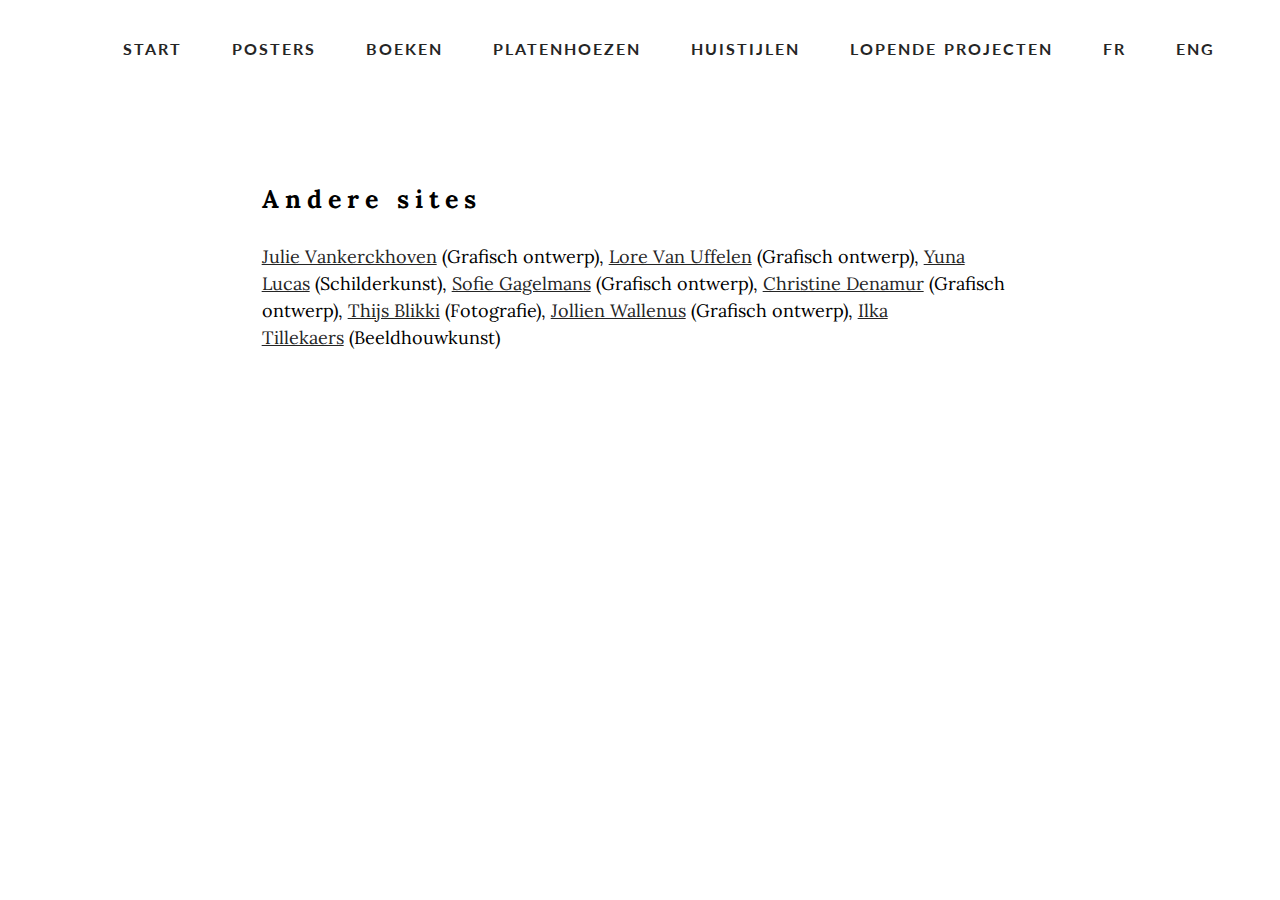
==== anderen.html @ b21d3133 "master" ====
<!DOCTYPE html>
<html>
<head>
  <!-- Site made with Mobirise Website Builder v2.8.7, https://mobirise.com -->
  <meta charset="UTF-8">
  <meta http-equiv="X-UA-Compatible" content="IE=edge">
  <meta name="generator" content="Mobirise v2.8.7, mobirise.com">
  <meta name="viewport" content="width=device-width, initial-scale=1">
  <link rel="shortcut icon" href="assets/images/logo.png" type="image/x-icon">
  <meta name="description" content="Free Responsive Website Maker. Create awesome mobile-first websites. Easy and fast - No coding!">
  <title>Mobirise Mobile Website Builder</title>
  <link rel="stylesheet" href="https://fonts.googleapis.com/css?family=Roboto:700,400&amp;subset=cyrillic,latin,greek,vietnamese">
  <link rel="stylesheet" href="assets/bootstrap/css/bootstrap.min.css">
  <link rel="stylesheet" href="assets/mobirise/css/style.css">
  <link rel="stylesheet" href="assets/mobirise/css/mbr-additional.css" type="text/css">
  
  
  <!-- Paste any valid HTML code here. The code will be inserted to the end of <head> section, right before </head> -->
</head>
<body>

<!-- Google Analytics -->
<script>
  (function(i,s,o,g,r,a,m){i['GoogleAnalyticsObject']=r;i[r]=i[r]||function(){
  (i[r].q=i[r].q||[]).push(arguments)},i[r].l=1*new Date();a=s.createElement(o),
  m=s.getElementsByTagName(o)[0];a.async=1;a.src=g;m.parentNode.insertBefore(a,m)
  })(window,document,'script','//www.google-analytics.com/analytics.js','ga');

  ga('create', 'UA-74519017-2', 'auto');
  ga('send', 'pageview');

</script>
<!-- /Google Analytics -->


<section class="engine"><a rel="nofollow" href="https://mobirise.com">Mobirise offline website builder</a></section>
<section class="mbr-navbar mbr-navbar--freeze mbr-navbar--absolute mbr-navbar--transparent mbr-navbar--auto-collapse" id="menu-96">
    <div class="mbr-navbar__section mbr-section">
        <div class="mbr-section__container container">
            <div class="mbr-navbar__container">
                
                <div class="mbr-navbar__hamburger mbr-hamburger text-white"><span class="mbr-hamburger__line"></span></div>
                <div class="mbr-navbar__column mbr-navbar__menu">
                    <nav class="mbr-navbar__menu-box mbr-navbar__menu-box--inline-right">
                        <div class="mbr-navbar__column"><ul class="mbr-navbar__items mbr-navbar__items--right mbr-buttons mbr-buttons--freeze mbr-buttons--right btn-decorator mbr-buttons--active mbr-buttons--only-links"><li class="mbr-navbar__item"><a class="mbr-buttons__link btn text-black" href="index.html">START</a></li> <li class="mbr-navbar__item"><a class="mbr-buttons__link btn text-black" href="poster.html">POSTERS</a></li>  <li class="mbr-navbar__item"><a class="mbr-buttons__link btn text-black" href="books.html">BOEKEN</a></li>  <li class="mbr-navbar__item"><a class="mbr-buttons__link btn text-black" href="sleeves.html">PLATENHOEZEN</a></li>  <li class="mbr-navbar__item"><a class="mbr-buttons__link btn text-black" href="identities.html">HUISTIJLEN</a></li> <li class="mbr-navbar__item"><a class="mbr-buttons__link btn text-black" href="WIP.html">LOPENDE PROJECTEN</a></li> <li class="mbr-navbar__item"><a class="mbr-buttons__link btn text-black" href="http://googledrive.com/host/0By2WF0b15Z8oT1AxMkpIQ1lucEk/">FR</a></li> <li class="mbr-navbar__item"><a class="mbr-buttons__link btn text-black" href="http://googledrive.com/host/0By2WF0b15Z8oWE5uZmZIWW9nQ2M/">ENG</a></li>   </ul></div>
                        
                    </nav>
                </div>
            </div>
        </div>
    </div>
</section>

<section class="mbr-section mbr-section--relative mbr-section--fixed-size mbr-after-navbar" id="content5-41" style="background-color: rgb(255, 255, 255);">
    
    <div class="mbr-section__container container mbr-section__container--first">
        <div class="mbr-header mbr-header--wysiwyg row">
            <div class="col-sm-8 col-sm-offset-2">
                <h3 class="mbr-header__text">Andere sites</h3>
                
            </div>
        </div>
    </div>
    <div class="mbr-section__container container mbr-section__container--last">
        <div class="row">
            <div class="mbr-article mbr-article--wysiwyg col-sm-8 col-sm-offset-2"><p><a href="http://googledrive.com/host/0B40etFtfSsgKYVdvWEMwTUlPTjA/" class="text-black">Julie Vankerckhoven</a>&nbsp;(Grafisch ontwerp),&nbsp;<a href="http://googledrive.com/host/0BzBnDgTHbf9EakkyWUdWSGI2VE0/" class="text-black" style="background-color: rgb(255, 255, 255);">Lore Van Uffelen</a>&nbsp;(Grafisch ontwerp),&nbsp;<a href="http://googledrive.com/host/0B1Ap_872O3h1dFRiYXg4SzlnN1E/index.html" class="text-black" style="background-color: rgb(255, 255, 255);">Yuna Lucas</a>&nbsp;(Schilderkunst),&nbsp;<a href="http://googledrive.com/host/0ByvfW8Q2YKbITlZ5a3lQTzNvQk0/" class="text-black" style="background-color: rgb(255, 255, 255);">Sofie Gagelmans</a>&nbsp;(Grafisch ontwerp),&nbsp;<a href="http://googledrive.com/host/0B0OAJ77jzOmremhWd1pzX2JUZTA/" class="text-black" style="background-color: rgb(255, 255, 255);">Christine Denamur</a>&nbsp;(Grafisch ontwerp),&nbsp;<a href="http://googledrive.com/host/0B50n20H9EV8lZUVIYnI2T0JDV2M/" class="text-black" style="background-color: rgb(255, 255, 255);">Thijs Blikki</a>&nbsp;(Fotografie),&nbsp;<a href="http://googledrive.com/host/0B2DAvdev2nT2UUxyZjQyX3RVWkk/" class="text-black" style="background-color: rgb(255, 255, 255);">Jollien Wallenus</a>&nbsp;(Grafisch ontwerp),&nbsp;<a href="http://googledrive.com/host/0B8Ku-3Mj_hXwWnlLU29EaWFSZ1E/index.html" class="text-black" style="background-color: rgb(255, 255, 255);">Ilka Tillekaers</a>&nbsp;(Beeldhouwkunst)&nbsp;</p><p><br></p><p><br></p></div>
        </div>
    </div>
    
</section>


  <script src="assets/web/assets/jquery/jquery.min.js"></script>
  <script src="assets/bootstrap/js/bootstrap.min.js"></script>
  <script src="assets/smooth-scroll/SmoothScroll.js"></script>
  <script src="assets/mobirise/js/script.js"></script>
  
  <!-- Paste any valid HTML code here. The code will be inserted to the end of <body> section, right before </body> -->
</body>
</html>
---- assets/mobirise/css/style.css ----
.is-builder .animated {
  -webkit-animation-name: none !important;
  animation-name: none !important;
}
html {
  position: relative;
  min-height: 100%;
}
.mbr-embedded-video {
  position: relative;
}
.mbr-background-video,
.mbr-background-video-preview {
  bottom: 0;
  left: 0;
  overflow: hidden;
  position: absolute;
  right: 0;
  top: 0;
}
.mbr-parallax-background,
.mbr-background {
  background-attachment: fixed !important;
  background-position: 50% 0;
  background-repeat: no-repeat;
  background-size: cover !important;
}
.mbr-hidden-scrollbar .mbr-parallax-background {
  background-size: auto 130%;
}
.mobile .mbr-parallax-background {
  background-attachment: scroll !important;
}
.mbr-background {
  background-attachment: scroll !important;
}
.mbr-navbar {
  position: relative;
  width: 100%;
}
.mbr-navbar:before {
  content: "";
  display: block;
}
.mbr-navbar__brand-link:after,
.mbr-navbar__brand-img {
  max-height: 74px;
}
.mbr-navbar:before,
.mbr-navbar__container {
  height: 98px;
}
.mbr-navbar--ss .mbr-navbar__brand-link:after,
.mbr-navbar--ss .mbr-navbar__brand-img {
  height: 74px;
}
.mbr-navbar--ss:before,
.mbr-navbar--ss .mbr-navbar__container {
  height: 98px;
}
.mbr-navbar--xs .mbr-navbar__brand-link:after,
.mbr-navbar--xs .mbr-navbar__brand-img {
  height: 32px;
}
.mbr-navbar--xs:before,
.mbr-navbar--xs .mbr-navbar__container {
  height: 56px;
}
.mbr-navbar--s .mbr-navbar__brand-link:after,
.mbr-navbar--s .mbr-navbar__brand-img {
  height: 48px;
}
.mbr-navbar--s:before,
.mbr-navbar--s .mbr-navbar__container {
  height: 72px;
}
.mbr-navbar--m .mbr-navbar__brand-link:after,
.mbr-navbar--m .mbr-navbar__brand-img {
  height: 64px;
}
.mbr-navbar--m:before,
.mbr-navbar--m .mbr-navbar__container {
  height: 88px;
}
.mbr-navbar--l .mbr-navbar__brand-link:after,
.mbr-navbar--l .mbr-navbar__brand-img {
  height: 96px;
}
.mbr-navbar--l:before,
.mbr-navbar--l .mbr-navbar__container {
  height: 120px;
}
.mbr-navbar--xl .mbr-navbar__brand-link:after,
.mbr-navbar--xl .mbr-navbar__brand-img {
  height: 128px;
}
.mbr-navbar--xl:before,
.mbr-navbar--xl .mbr-navbar__container {
  height: 152px;
}
.mbr-navbar--short .mbr-navbar__brand-link:after,
.mbr-navbar--short .mbr-navbar__brand-img {
  height: 40px;
}
.mbr-navbar--short:before,
.mbr-navbar--short .mbr-navbar__container {
  height: 64px;
}
.mbr-navbar--short .mbr-navbar__container {
  padding: 12px 0;
}
@media (max-width: 767px) {
  .mbr-navbar--short .mbr-navbar__brand-link:after,
  .mbr-navbar--short .mbr-navbar__brand-img {
    height: 31px;
  }
  .mbr-navbar--short:before,
  .mbr-navbar--short .mbr-navbar__container {
    height: 45px;
  }
  .mbr-navbar--short .mbr-navbar__container {
    padding: 7px 0;
  }
}
.mbr-navbar__brand-img {
  position: relative;
}
.mbr-navbar__brand-img,
.mbr-navbar__container,
.mbr-navbar__section {
  -webkit-transition: all 300ms ease-in-out 0s;
  -o-transition: all 300ms ease-in-out 0s;
  transition: all 300ms ease-in-out 0s;
}
.mbr-navbar__section {
  background: #2c2c2c;
  height: auto;
  position: absolute;
  top: 0;
  width: 100%;
  z-index: 1000;
}
.mbr-navbar__container {
  display: table;
  padding: 12px 0;
  width: 100%;
}
.mbr-navbar__menu-box {
  display: table;
  width: 100%;
}
.mbr-navbar__menu-box--inline-left,
.mbr-navbar__menu-box--inline-center,
.mbr-navbar__menu-box--inline-right {
  display: block;
  text-align: left;
}
.mbr-navbar__menu-box--inline-center {
  text-align: center;
}
.mbr-navbar__menu-box--inline-right {
  text-align: right;
}
.mbr-navbar__column {
  display: table-cell;
  vertical-align: middle;
}
.mbr-navbar__column--xxs {
  width: 1%;
}
.mbr-navbar__column--xs {
  width: 10%;
}
.mbr-navbar__column--s {
  width: 20%;
}
.mbr-navbar__column--m {
  width: 30%;
}
.mbr-navbar__column--l {
  width: 40%;
}
.mbr-navbar__column--xl {
  width: 50%;
}
.mbr-navbar__menu-box--inline-left .mbr-navbar__column,
.mbr-navbar__menu-box--inline-center .mbr-navbar__column,
.mbr-navbar__menu-box--inline-right .mbr-navbar__column {
  display: inline-block;
}
.mbr-navbar__items {
  float: left;
  padding-left: 0px;
  position: relative;
  left: -20px;
}
.mbr-navbar__items--right {
  float: right;
  left: 0;
}
.mbr-navbar__item {
  display: block;
  float: left;
  position: relative;
}
.mbr-navbar__hamburger {
  display: none;
  margin-top: -11px;
  position: absolute;
  right: 0;
  top: 50%;
  z-index: 10000;
}
.mbr-navbar--collapsed .mbr-navbar__container {
  position: relative;
}
.mbr-navbar--collapsed .mbr-navbar__column {
  display: block;
  width: 100%;
}
.mbr-navbar--collapsed .mbr-navbar__items--right {
  padding-top: 13px;
}
.mbr-navbar--collapsed .mbr-navbar__menu {
  background: rgba(0, 0, 0, 0.9);
  display: none;
  height: 100%;
  left: 0;
  position: fixed;
  top: 0;
  width: 100%;
  z-index: 9999;
}
.mbr-navbar--collapsed .mbr-navbar__menu-box {
  display: table-cell;
  vertical-align: middle;
}
.mbr-navbar--collapsed .mbr-navbar__items {
  float: none;
}
.mbr-navbar--collapsed .mbr-navbar__item {
  float: none;
}
.mbr-navbar--collapsed .mbr-navbar__hamburger {
  display: block;
}
.mbr-navbar--collapsed.mbr-navbar--open .mbr-navbar__menu {
  display: table;
}
.mbr-navbar--collapsed.mbr-navbar--open:not(.mbr-navbar--sticky) .mbr-navbar__section {
  background: none;
  position: fixed;
}
.mbr-navbar--collapsed.mbr-navbar--open .mbr-navbar__brand {
  visibility: hidden;
}
.mbr-navbar--collapsed.mbr-navbar--sticky.mbr-navbar--open .mbr-navbar__brand {
  visibility: visible;
}
.mbr-navbar--collapsed.mbr-navbar--open .mbr-navbar__brand-img,
.mbr-navbar--collapsed.mbr-navbar--open .mbr-navbar__container {
  -webkit-transition: none;
  -o-transition: none;
  transition: none;
}
.mbr-navbar--freeze.mbr-navbar--collapsed.mbr-navbar--open .mbr-navbar__hamburger,
.mbr-navbar--freeze.mbr-navbar--collapsed.mbr-navbar--open .mbr-navbar__hamburger:hover {
  color: #fff !important;
}
.mbr-navbar--sticky .mbr-navbar__section {
  position: fixed;
}
.mbr-navbar--absolute {
  position: absolute;
}
.mbr-navbar--transparent .mbr-navbar__section {
  background: none;
}
.mbr-navbar--stuck .mbr-navbar__section,
.mbr-navbar--relative .mbr-navbar__section {
  background: #2c2c2c;
}
@media (max-width: 991px) {
  .mbr-navbar--auto-collapse .mbr-navbar__container {
    position: relative;
  }
  .mbr-navbar--auto-collapse .mbr-navbar__column {
    display: block;
    width: 100%;
  }
  .mbr-navbar--auto-collapse .mbr-navbar__items--right {
    padding-top: 13px;
  }
  .mbr-navbar--auto-collapse .mbr-navbar__menu {
    background: rgba(0, 0, 0, 0.9);
    display: none;
    height: 100%;
    left: 0;
    position: fixed;
    top: 0;
    width: 100%;
    z-index: 9999;
  }
  .mbr-navbar--auto-collapse .mbr-navbar__menu-box {
    display: table-cell;
    vertical-align: middle;
  }
  .mbr-navbar--auto-collapse .mbr-navbar__items {
    float: none;
  }
  .mbr-navbar--auto-collapse .mbr-navbar__item {
    float: none;
  }
  .mbr-navbar--auto-collapse .mbr-navbar__hamburger {
    display: block;
  }
  .mbr-navbar--auto-collapse.mbr-navbar--open .mbr-navbar__menu {
    display: table;
  }
  .mbr-navbar--auto-collapse.mbr-navbar--open:not(.mbr-navbar--sticky) .mbr-navbar__section {
    background: none;
    position: fixed;
  }
  .mbr-navbar--auto-collapse.mbr-navbar--open .mbr-navbar__brand {
    visibility: hidden;
  }
  .mbr-navbar--auto-collapse.mbr-navbar--sticky.mbr-navbar--open .mbr-navbar__brand {
    visibility: visible;
  }
  .mbr-navbar--auto-collapse.mbr-navbar--open .mbr-navbar__brand-img,
  .mbr-navbar--auto-collapse.mbr-navbar--open .mbr-navbar__container {
    -webkit-transition: none;
    -o-transition: none;
    transition: none;
  }
  .mbr-navbar--freeze.mbr-navbar--auto-collapse.mbr-navbar--open .mbr-navbar__hamburger,
  .mbr-navbar--freeze.mbr-navbar--auto-collapse.mbr-navbar--open .mbr-navbar__hamburger:hover {
    color: #fff !important;
  }
}
.mbr-after-navbar:before {
  content: "";
  display: block;
  height: 98px;
}
.mbr-hamburger {
  cursor: pointer;
  height: 23px;
  width: 30px;
}
.mbr-hamburger:focus {
  outline: none;
}
.mbr-hamburger__line,
.mbr-hamburger__line:before,
.mbr-hamburger__line:after {
  content: "";
  position: absolute;
  display: block;
  height: 1px;
  cursor: pointer;
}
.mbr-hamburger__line,
.mbr-hamburger__line:before,
.mbr-hamburger__line:after {
  width: 30px;
  border-bottom: 5px solid;
  top: 9px;
}
.mbr-hamburger__line:before {
  top: -9px;
}
.mbr-hamburger__line:after {
  top: 9px;
}
.mbr-hamburger__line,
.mbr-hamburger__line:before,
.mbr-hamburger__line:after {
  -webkit-transition: all 300ms ease-in-out;
  transition: all 300ms ease-in-out;
}
.mbr-hamburger--open .mbr-hamburger__line {
  border-color: transparent;
}
.mbr-hamburger--open .mbr-hamburger__line:before,
.mbr-hamburger--open .mbr-hamburger__line:after {
  top: 0;
}
.mbr-hamburger--open .mbr-hamburger__line:before {
  -ms-transform: rotate(45deg);
  -webkit-transform: rotate(45deg);
  transform: rotate(45deg);
}
.mbr-hamburger--open .mbr-hamburger__line:after {
  top: 10px;
  -ms-transform: translatey(-10px) rotate(-45deg);
  -webkit-transform: translatey(-10px) rotate(-45deg);
  transform: translatey(-10px) rotate(-45deg);
}
@media (max-width: 767px) {
  .mbr-hamburger {
    height: 23px;
    width: 27px;
  }
  .mbr-hamburger__line,
  .mbr-hamburger__line:before,
  .mbr-hamburger__line:after {
    width: 27px;
    border-bottom: 4px solid;
    top: 9px;
  }
  .mbr-hamburger__line:before {
    top: -9px;
  }
  .mbr-hamburger__line:after {
    top: 9px;
  }
}
.mbr-brand {
  display: block;
  float: left;
  position: relative;
}
.mbr-brand,
.mbr-brand:hover {
  text-decoration: none;
}
.mbr-brand__name {
  display: block;
  font-weight: bold;
  margin-top: 5px;
  text-align: center;
}
.mbr-brand__name,
.mbr-brand__name:hover {
  text-decoration: none;
}
.mbr-brand--inline {
  display: table;
}
.mbr-brand--inline:after {
  content: "";
  display: table-cell;
  width: 1px;
}
.mbr-brand--inline .mbr-brand__logo,
.mbr-brand--inline .mbr-brand__name {
  display: table-cell;
  vertical-align: middle;
}
.mbr-brand--inline .mbr-brand__logo {
  padding-right: 10px;
}
.mbr-brand--inline .mbr-brand__name {
  margin: 0;
  text-align: left;
}
.mbr-form {
  display: table;
  margin-top: -13px;
  position: relative;
  top: 14px;
  width: 100%;
}
.mbr-form__left,
.mbr-form__right {
  display: table-cell;
  vertical-align: top;
}
.mbr-form__left {
  padding-right: 3px;
}
.mbr-form__right {
  width: 1px;
}
@media (max-width: 530px) {
  .mbr-form {
    display: block;
    margin-top: -27px;
    position: relative;
    top: 26px;
  }
  .mbr-form__left,
  .mbr-form__right {
    display: block;
  }
  .mbr-form__left {
    margin-bottom: 12px;
    padding-right: 0;
  }
  .mbr-form__right {
    width: 100%;
  }
}
.mbr-section {
  padding: 0 20px;
}
.mbr-section--no-padding {
  padding: 0;
}
.mbr-section--relative {
  position: relative;
}
.mbr-section--fixed-size {
  overflow: hidden;
}
.mbr-section--full-height {
  height: 100vh;
}
.mbr-section--full-height.mbr-after-navbar:before {
  display: none;
}
.mbr-section--bg-adapted {
  background-attachment: scroll;
  background-position: 50% 0;
  background-repeat: no-repeat;
  background-size: cover;
}
.mbr-section--gray {
  background-color: #444444;
}
.mbr-section--light-gray {
  background-color: #f0f0f0;
}
.mbr-section--dark-gray {
  background-color: #3c3c3c;
}
.mbr-section__container {
  padding: 0;
  position: relative;
  z-index: 3;
}
.mbr-section__container--center {
  text-align: center;
}
.mbr-section__container--std-padding {
  padding: 93px 0;
}
.mbr-section__container--std-top-padding {
  padding-top: 93px;
}
.mbr-section__container--std-bot-padding {
  padding-bottom: 93px;
}
.mbr-section__container--sm-padding {
  padding: 41px 0;
}
.mbr-section__container--sm-top-padding {
  padding-top: 41px;
}
.mbr-section__container--sm-bot-padding {
  padding-bottom: 41px;
}
.mbr-section__container--isolated {
  padding-bottom: 93px;
  padding-top: 93px;
}
.mbr-section__container--first {
  padding-top: 93px;
  padding-bottom: 41px;
}
.mbr-section__container--middle {
  padding-bottom: 41px;
}
.mbr-section__container--last {
  padding-bottom: 93px;
}
.mbr-section__row {
  margin-left: -24px;
  margin-right: -24px;
}
.mbr-section__col {
  overflow: hidden;
  padding-left: 24px;
  padding-right: 24px;
}
.mbr-section__left {
  padding-right: 40px;
}
.mbr-section__right {
  padding-left: 15px;
}
.mbr-section__header {
  line-height: 1.5em;
  margin: -10px 0 0;
  text-align: center;
}
@media (min-width: 768px) {
  .mbr-section--short-paddings .mbr-section__container--std-padding {
    padding: 59px 0;
  }
  .mbr-section--short-paddings .mbr-section__container--std-top-padding {
    padding-top: 59px;
  }
  .mbr-section--short-paddings .mbr-section__container--std-bot-padding {
    padding-bottom: 59px;
  }
  .mbr-section--short-paddings .mbr-section__container--sm-padding {
    padding: 41px 0;
  }
  .mbr-section--short-paddings .mbr-section__container--sm-top-padding {
    padding-top: 41px;
  }
  .mbr-section--short-paddings .mbr-section__container--sm-bot-padding {
    padding-bottom: 41px;
  }
  .mbr-section--short-paddings .mbr-section__container--isolated {
    padding-bottom: 59px;
    padding-top: 59px;
  }
  .mbr-section--short-paddings .mbr-section__container--first {
    padding-top: 59px;
    padding-bottom: 41px;
  }
  .mbr-section--short-paddings .mbr-section__container--middle {
    padding-bottom: 41px;
  }
  .mbr-section--short-paddings .mbr-section__container--last {
    padding-bottom: 59px;
  }
}
@media (max-width: 767px) {
  .mbr-section__left {
    padding-right: 15px;
  }
  .mbr-section__right {
    padding-left: 15px;
    padding-top: 51px;
  }
}
.mbr-arrow {
  bottom: 71px;
  left: 0;
  line-height: 1px;
  padding: 0 20px;
  position: absolute;
  width: 100%;
  z-index: 3;
}
.mbr-arrow__link {
  display: inline-block;
  font-size: 26px;
}
.mbr-arrow__link,
.mbr-arrow__link:hover,
.mbr-arrow__link:focus {
  color: #fff;
}
.mbr-arrow--floating .mbr-arrow__link {
  -webkit-animation: floating-arrow 1.6s infinite ease-in-out 0s;
  -o-animation: floating-arrow 1.6s infinite ease-in-out 0s;
  animation: floating-arrow 1.6s infinite ease-in-out 0s;
}
@-webkit-keyframes floating-arrow {
  from {
    -webkit-transform: translateY(0);
    transform: translateY(0);
  }
  65% {
    -webkit-transform: translateY(11px);
    transform: translateY(11px);
  }
  to {
    -webkit-transform: translateY(0);
    transform: translateY(0);
  }
}
@-o-keyframes floating-arrow {
  from {
    -webkit-transform: translateY(0);
    transform: translateY(0);
  }
  65% {
    -webkit-transform: translateY(11px);
    transform: translateY(11px);
  }
  to {
    -webkit-transform: translateY(0);
    transform: translateY(0);
  }
}
@keyframes floating-arrow {
  from {
    -webkit-transform: translateY(0);
    transform: translateY(0);
  }
  65% {
    -webkit-transform: translateY(11px);
    transform: translateY(11px);
  }
  to {
    -webkit-transform: translateY(0);
    transform: translateY(0);
  }
}
.mbr-arrow--dark .mbr-arrow__link,
.mbr-arrow--dark .mbr-arrow__link:hover,
.mbr-arrow--dark .mbr-arrow__link:focus {
  color: #252525;
}
@media (max-width: 767px) {
  .mbr-arrow {
    bottom: 41px;
  }
}
@media (max-width: 320px) {
  .mbr-arrow {
    bottom: 21px;
    text-align: center;
  }
}
@media all and (device-width: 320px) and (device-height: 568px) and (orientation: portrait) {
  .mbr-arrow {
    bottom: 31px;
  }
}
.mbr-box {
  display: table;
  width: 100%;
}
.mbr-box--fixed {
  table-layout: fixed;
}
.mbr-box--stretched {
  height: 100%;
}
.mbr-box__magnet {
  display: table-cell;
  float: none;
  height: 100%;
  margin-bottom: 0;
  margin-top: 0;
  text-align: center;
  vertical-align: middle;
}
.mbr-box__magnet--sm-padding {
  padding: 41px 0;
}
.mbr-box__magnet--top-left,
.mbr-box__magnet--top-center,
.mbr-box__magnet--top-right {
  vertical-align: top;
}
.mbr-box__magnet--bottom-left,
.mbr-box__magnet--bottom-center,
.mbr-box__magnet--bottom-right {
  vertical-align: bottom;
}
.mbr-box__magnet--top-left,
.mbr-box__magnet--center-left,
.mbr-box__magnet--bottom-left {
  text-align: left;
}
.mbr-box__magnet--top-right,
.mbr-box__magnet--center-right,
.mbr-box__magnet--bottom-right {
  text-align: right;
}
.mbr-box__container {
  height: 50%;
}
@media (max-width: 767px) {
  .mbr-box__container {
    height: 100%;
  }
  .mbr-box--adapted {
    display: block;
  }
  .mbr-box--adapted > .mbr-box__magnet {
    display: block;
    height: auto;
  }
}
.mbr-overlay {
  background: #222;
  bottom: 0;
  left: 0;
  position: absolute;
  right: 0;
  top: 0;
  z-index: 2;
}
.mbr-google-map__marker {
  color: #252525;
  display: none;
  margin: 0;
}
.mbr-google-map--loaded .mbr-google-map__marker {
  display: block;
}
.mbr-hero {
  color: #fff;
  position: relative;
}
.mbr-hero__text {
  font-size: 46px;
  font-weight: bold;
  left: -2px;
  letter-spacing: 2px;
  line-height: 50px;
  margin: -18px 0 1px 0;
  padding-bottom: 41px;
  position: relative;
  top: 8px;
}
.mbr-hero__subtext {
  font-size: 21px;
  line-height: 29px;
  margin: -32px 0 3px 0;
  padding: 0 0 41px 0;
  position: relative;
  top: 6px;
}
.mbr-figure {
  display: inline-block;
  line-height: 1px;
  margin: 0;
  max-width: 100%;
  overflow: hidden;
  position: relative;
}
.mbr-figure--no-bg {
  background: none;
}
.mbr-figure--full-width {
  display: block;
  width: 100%;
}
.mbr-figure.mbr-after-navbar:before {
  display: none;
}
.mbr-figure--full-width iframe,
.mbr-figure--full-width .mbr-figure__img,
.mbr-figure--full-width .mbr-figure__map {
  width: 100%;
}
.mbr-figure iframe,
.mbr-figure__img,
.mbr-figure__map {
  max-width: 100%;
}
.mbr-figure__map {
  height: 400px;
  line-height: 1.3em;
}
.mbr-figure__map--short {
  height: 300px;
}
.mbr-figure__caption {
  background: rgba(0, 0, 0, 0.5);
  bottom: 0;
  color: #fff;
  display: block;
  font-size: 17px;
  left: 0;
  line-height: 1.3em;
  min-height: 53px;
  padding: 17px 20px;
  position: absolute;
  text-align: left;
  width: 100%;
}
.mbr-figure__caption--no-padding {
  padding: 17px 0;
}
.mbr-figure--wysiwyg .mbr-figure__caption a,
.mbr-figure--wysiwyg .mbr-figure__caption a:hover {
  color: inherit;
  text-decoration: underline;
}
.mbr-figure--caption-inside-top .mbr-figure__caption {
  bottom: auto;
  top: 0;
}
.mbr-figure--caption-outside-top .mbr-figure__caption,
.mbr-figure--caption-outside-bottom .mbr-figure__caption {
  background: none;
  position: relative;
}
.mbr-figure--no-bg.mbr-figure--caption-outside-top .mbr-figure__caption,
.mbr-figure--no-bg.mbr-figure--caption-outside-bottom .mbr-figure__caption {
  color: #252525;
}
.mbr-figure--no-bg.mbr-figure--caption-outside-top .mbr-figure__caption {
  margin-top: -3px;
  padding-top: 0;
}
.mbr-figure--no-bg.mbr-figure--caption-outside-bottom .mbr-figure__caption {
  margin-top: -2px;
  padding-bottom: 0;
  top: 2px;
}
.mbr-figure__caption--std-grid {
  background: none;
  z-index: 2;
}
@media (min-width: 768px) {
  .mbr-figure__caption--std-grid {
    width: 715px;
    left: 50%;
    margin-left: -357.5px;
    padding: 17px 0;
  }
}
@media (min-width: 992px) {
  .mbr-figure__caption--std-grid {
    width: 935px;
    margin-left: -467.5px;
  }
}
@media (min-width: 1200px) {
  .mbr-figure__caption--std-grid {
    width: 1150px;
    margin-left: -575px;
  }
}
.mbr-figure__caption--std-grid:before {
  bottom: 0;
  content: "";
  position: absolute;
  top: 0;
  width: 200%;
  z-index: -1;
  margin-left: -50%;
}
.mbr-figure--caption-inside-top .mbr-figure__caption--std-grid:before,
.mbr-figure--caption-inside-bottom .mbr-figure__caption--std-grid:before {
  background: rgba(0, 0, 0, 0.6);
}
.mbr-figure__caption-small {
  color: #ccc;
  display: block;
  font-size: 14px;
  line-height: 1.3em;
}
.mbr-figure--no-bg.mbr-figure--caption-outside-top .mbr-figure__caption-small,
.mbr-figure--no-bg.mbr-figure--caption-outside-bottom .mbr-figure__caption-small {
  color: #777;
}
@media (max-width: 767px) {
  .mbr-figure--adapted {
    display: block;
    width: 100%;
  }
  .mbr-figure--adapted iframe,
  .mbr-figure--adapted .mbr-figure__img,
  .mbr-figure--adapted .mbr-figure__map {
    width: 100%;
  }
  .mbr-figure--caption-inside-top .mbr-figure__caption,
  .mbr-figure--caption-inside-bottom .mbr-figure__caption {
    background: none;
    position: relative;
  }
  .mbr-figure--caption-inside-top .mbr-figure__caption--std-grid:before,
  .mbr-figure--caption-inside-bottom .mbr-figure__caption--std-grid:before {
    display: none;
  }
}
.mbr-reviews {
  list-style: none;
  margin: 0 -15px;
  padding: 3px 0 0 0;
}
.mbr-reviews__item {
  position: relative;
  margin-top: 39px;
}
.mbr-reviews__text {
  background: #fafafa;
  border-radius: 3px;
  border: 1px solid #ededed;
  color: #777;
  font-size: 16px;
  line-height: 26px;
  padding: 20px;
  position: relative;
}
.mbr-reviews__text:before {
  -webkit-transform: rotate(45deg);
  -ms-transform: rotate(45deg);
  -o-transform: rotate(45deg);
  transform: rotate(45deg);
  width: 14px;
  height: 14px;
  background-color: #fafafa;
  border-color: #ededed;
  border-style: none solid solid none;
  border-width: 0 1px 1px 0;
  bottom: -8px;
  content: "";
  display: block;
  left: 50px;
  position: absolute;
}
.mbr-reviews__p {
  margin: 0;
}
.mbr-reviews__author {
  margin-top: 30px;
  padding-left: 102px;
  position: relative;
}
.mbr-reviews__author--short {
  margin-top: 27px;
  padding-left: 32px;
}
.mbr-reviews__author-img {
  width: 50px;
  height: 50px;
  border-radius: 50%;
  left: 33px;
  position: absolute;
  top: 0;
}
.mbr-reviews__author-name {
  color: #777;
  font-size: 14px;
  font-weight: bold;
  position: relative;
  top: -3px;
}
.mbr-reviews__author-bio {
  color: #999;
  font-size: 12px;
}
@media (max-width: 767px) {
  .mbr-reviews__author {
    padding-bottom: 32px;
  }
  .mbr-reviews__author--short {
    padding-bottom: 1px;
  }
}
@media (min-width: 768px) and (max-width: 991px) {
  .mbr-reviews__item:nth-of-type(2n+1) {
    clear: left;
  }
}
@media (min-width: 992px) {
  .mbr-reviews__item:nth-of-type(3n+1) {
    clear: left;
  }
}
.mbr-header {
  margin-top: -20px;
  padding: 0;
  position: relative;
  text-align: left;
  top: 10px;
}
.mbr-header--std-padding {
  padding-bottom: 41px;
}
.mbr-header--center {
  text-align: center;
}
.mbr-header__text {
  display: block;
  font-size: 25px;
  font-weight: bold;
  letter-spacing: 6px;
  line-height: 1.5em;
  margin: 0;
}
.mbr-header__subtext {
  color: #777;
  font-size: 14px;
  font-style: italic;
  letter-spacing: 1px;
  margin: 8px 0 7px 0;
}
.mbr-header--inline {
  margin-top: 0;
  padding: 41px 0 28px 0;
  top: 0;
}
.mbr-header--inline .mbr-header__text {
  letter-spacing: 4px;
  line-height: 1em;
  margin: 15px 0 0 0;
}
@media (max-width: 767px) {
  .mbr-header--inline {
    padding: 47px 0 38px 0;
  }
  .mbr-header--inline .mbr-header__text {
    display: block;
    margin: 0 0 38px 0;
  }
  .mbr-header--auto-align .mbr-header__text,
  .mbr-header--auto-align .mbr-header__subtext {
    left: 0;
    text-align: center !important;
  }
}
@media (min-width: 768px) {
  .mbr-header--reduce {
    margin-top: -5px;
    top: 2px;
  }
  .mbr-header--reduce .mbr-header__text {
    font-size: 16px;
    letter-spacing: 1px;
    line-height: 1.1em;
  }
}
.mbr-social-icons__icon {
  -webkit-transition: all 0.2s ease-in-out 0s;
  -o-transition: all 0.2s ease-in-out 0s;
  transition: all 0.2s ease-in-out 0s;
  color: #fff;
  cursor: pointer;
  display: inline-block;
  font-size: 29px;
  height: 56px;
  line-height: 61px;
  margin: 0 10px 13px 0;
  position: relative;
  text-align: center;
  width: 56px;
}
.mbr-social-icons__icon:hover {
  color: #fff;
}
.mbr-social-icons--style-1 .mbr-social-icons__icon:hover {
  background: #252525 !important;
}
.mbr-contacts {
  color: #9c9c9c;
  font-size: 14px;
  line-height: 1.7em;
  padding: 45px 0 46px;
}
.mbr-contacts__img {
  max-width: 100%;
  margin: 6px 0 5px 40px;
}
.mbr-contacts__img--left {
  margin-left: 0;
}
.mbr-contacts__text {
  margin: 0;
}
.mbr-contacts__header {
  color: #fff;
  font-size: 14px;
  letter-spacing: 1px;
  margin-bottom: 20px;
  margin-top: 3px;
}
.mbr-contacts__list {
  list-style: none;
  margin: 0;
  padding: 0;
}
@media (max-width: 767px) {
  .mbr-contacts__img {
    margin-bottom: 10px;
  }
  .mbr-contacts__header {
    margin-top: 20px;
    margin-bottom: 10px;
  }
  .mbr-contacts__column {
    margin-top: 37px;
  }
}
.mbr-footer {
  color: #9c9c9c;
  font-size: 13px;
  letter-spacing: 1px;
  line-height: 1.5em;
  padding: 37px 0 39px;
  word-spacing: 1px;
}
.mbr-footer__copyright {
  margin: 0;
}
.mbr-buttons {
  margin: -26px 0 13px 0;
  position: relative;
  text-align: left;
  top: 26px;
}
.mbr-buttons__btn,
.mbr-buttons__link {
  margin: 0 10px 13px 0;
}
.mbr-buttons__btn,
.mbr-buttons__link,
.mbr-buttons__btn:hover,
.mbr-buttons__link:hover {
  text-decoration: none;
}
.mbr-buttons--top {
  top: 44px;
  margin-top: -62px;
}
.mbr-buttons--no-offset {
  margin-top: 0;
  top: 0;
}
.mbr-buttons--only-links {
  left: -20px;
}
.mbr-buttons--center {
  left: 5px;
  text-align: center;
}
.mbr-buttons--center.mbr-buttons--only-links {
  left: 0;
}
.mbr-buttons--right {
  text-align: right;
}
.mbr-buttons--right .mbr-buttons__btn,
.mbr-buttons--right .mbr-buttons__link {
  margin: 0 0 13px 10px;
}
.mbr-buttons--right.mbr-buttons--only-links {
  left: 20px;
}
.mbr-buttons--activated {
  left: 5px;
  text-align: center;
}
.mbr-buttons--activated .mbr-buttons__btn,
.mbr-buttons--activated .mbr-buttons__link {
  margin-left: 0;
  margin-right: 0;
}
.mbr-buttons--activated .mbr-buttons__link {
  font-size: 25px;
  padding: 10px 30px 2px;
}
.mbr-buttons--activated .mbr-buttons__btn {
  font-size: 15px;
  margin-top: 9px;
  padding: 15px 30px;
}
.mbr-buttons--freeze.mbr-buttons--activated .mbr-buttons__link {
  font-size: 25px !important;
}
.mbr-buttons--freeze.mbr-buttons--activated .mbr-buttons__link,
.mbr-buttons--freeze.mbr-buttons--activated .mbr-buttons__link:hover {
  color: #fff !important;
}
.mbr-buttons--freeze.mbr-buttons--activated .mbr-buttons__btn {
  font-size: 15px !important;
}
@media (max-width: 991px) {
  .mbr-buttons--active {
    left: 5px;
    text-align: center;
  }
  .mbr-buttons--active .mbr-buttons__btn,
  .mbr-buttons--active .mbr-buttons__link {
    margin-left: 0;
    margin-right: 0;
  }
  .mbr-buttons--active .mbr-buttons__link {
    font-size: 25px;
    padding: 10px 30px 2px;
  }
  .mbr-buttons--active .mbr-buttons__btn {
    font-size: 15px;
    margin-top: 9px;
    padding: 15px 30px;
  }
  .mbr-buttons--freeze.mbr-buttons--active .mbr-buttons__link {
    font-size: 25px !important;
  }
  .mbr-buttons--freeze.mbr-buttons--active .mbr-buttons__link,
  .mbr-buttons--freeze.mbr-buttons--active .mbr-buttons__link:hover {
    color: #fff !important;
  }
  .mbr-buttons--freeze.mbr-buttons--active .mbr-buttons__btn {
    font-size: 15px !important;
  }
}
@media (max-width: 767px) {
  .mbr-buttons--auto-align {
    left: 5px;
    margin-top: -26px;
    text-align: center;
    top: 26px;
  }
  .mbr-buttons--auto-align.mbr-buttons--only-links {
    left: 0;
  }
}
@media (max-width: 530px) {
  .mbr-buttons {
    left: 0;
  }
  .mbr-buttons__btn,
  .mbr-buttons__link,
  .mbr-buttons--right .mbr-buttons__btn,
  .mbr-buttons--right .mbr-buttons__link {
    display: inline-block;
    margin: 0 0 13px 0;
    text-align: center;
    width: 100%;
  }
  .mbr-buttons--activated .mbr-buttons__btn,
  .mbr-buttons--activated .mbr-buttons__link,
  .mbr-buttons--active .mbr-buttons__btn,
  .mbr-buttons--active .mbr-buttons__link {
    width: auto;
  }
  .mbr-buttons--activated .mbr-buttons__btn,
  .mbr-buttons--active .mbr-buttons__btn {
    margin-top: 9px;
  }
}
.mbr-article {
  color: #777;
  font-size: 17px;
  line-height: 27px;
  text-align: left;
  position: relative;
  margin-top: -21px;
  top: 14px;
}
.mbr-article--wysiwyg h1,
.mbr-article--wysiwyg h2,
.mbr-article--wysiwyg h3,
.mbr-article--wysiwyg h4,
.mbr-article--wysiwyg h5,
.mbr-article--wysiwyg h6 {
  color: #252525;
  display: block;
  font-weight: bold;
  line-height: 1.3em;
  text-align: left;
}
.mbr-article--wysiwyg h1 {
  font-size: 27px;
  letter-spacing: 3px;
}
.mbr-article--wysiwyg h2 {
  font-size: 23px;
  letter-spacing: 2px;
}
.mbr-article--wysiwyg h3 {
  font-size: 19px;
  letter-spacing: 1px;
}
.mbr-article--wysiwyg h4 {
  font-size: 14px;
}
.mbr-article--wysiwyg h5 {
  font-size: 11px;
}
.mbr-article--wysiwyg h6 {
  font-size: 10px;
}
.mbr-article--wysiwyg p,
.mbr-article--wysiwyg ul,
.mbr-article--wysiwyg ol,
.mbr-article--wysiwyg blockquote {
  margin: 0 0 10px 0;
}
.mbr-article--wysiwyg blockquote {
  font-size: 17px;
  border-color: #f97352;
}
@media (max-width: 767px) {
  .mbr-article--auto-align.mbr-article--wysiwyg p,
  .mbr-article--auto-align {
    text-align: left !important;
  }
}
.social-likes__counter {
  -webkit-transition: all 0.2s ease-in-out 0s;
  -o-transition: all 0.2s ease-in-out 0s;
  transition: all 0.2s ease-in-out 0s;
  background: #3c3c3c;
  border-radius: 23px;
  font-size: 12px;
  height: 23px;
  line-height: 24px;
  min-width: 23px;
  padding: 0 5px;
  position: absolute;
  right: -7px;
  text-align: center;
  top: -7px;
}
.social-likes__counter_empty {
  display: none;
}
.social-likes_style-1 .social-likes__icon:hover {
  background: #252525 !important;
}
.social-likes_style-1 .social-likes__icon:hover .social-likes__counter {
  background: #f97352;
}
.social-likes_style-2 .social-likes__icon {
  background: #252525;
}
.social-likes_style-2 .social-likes__counter {
  background: #f97352;
}
.social-likes_style-2 .social-likes__icon:hover .social-likes__counter {
  background: #3c3c3c;
}
.mbr-plan {
  padding-bottom: 41px;
  padding-left: 1px;
  padding-right: 0;
  position: relative;
}
.mbr-plan--first,
.mbr-plan:first-child {
  padding-left: 0;
}
.mbr-plan--last,
.mbr-plan:last-child {
  padding-bottom: 93px;
}
.mbr-plan__box {
  background: #fff;
}
.mbr-plan__header {
  background: #444;
  overflow: hidden;
  padding: 20px 15px;
  color: #fff;
}
.mbr-plan__number {
  border-bottom: 1px dotted #ddd;
  color: #333;
  font-size: 80px;
  line-height: 0;
  margin: 0px 10px;
  padding: 41px 0;
  text-align: center;
  margin-bottom: 41px;
}
.mbr-plan__details {
  padding-bottom: 41px;
}
.mbr-plan__details ul,
.mbr-plan__list {
  list-style: none;
  margin: 0;
  padding: 0;
}
.mbr-plan__details li,
.mbr-plan__item {
  line-height: 40px;
  padding: 0 15px;
  text-align: center;
}
.mbr-plan__buttons {
  overflow: hidden;
  padding: 0 15px 41px;
}
.mbr-plan--favorite {
  margin-right: -1px;
  margin-top: -30px;
  padding-left: 0;
  top: 15px;
  z-index: 5;
}
.mbr-plan--favorite .mbr-plan__number:before {
  content: "";
  display: block;
  height: 15px;
}
.mbr-plan--favorite .mbr-plan__box {
  padding-bottom: 15px;
  box-shadow: 0px 0px 20px 5px rgba(0, 0, 0, 0.1);
}
.mbr-plan--primary .mbr-plan__header {
  background: #4c6972;
}
.mbr-plan--success .mbr-plan__header {
  background: #7ac673;
}
.mbr-plan--info .mbr-plan__header {
  background: #27aae0;
}
.mbr-plan--warning .mbr-plan__header {
  background: #faaf40;
}
.mbr-plan--danger .mbr-plan__header {
  background: #f97352;
}
@media (max-width: 767px) {
  .mbr-plan,
  .mbr-plan--first,
  .mbr-plan:first-child {
    padding-left: 15px;
    padding-right: 15px;
  }
  .mbr-plan__number {
    font-size: 79px;
  }
  .mbr-plan__details {
    font-size: 17px;
  }
  .mbr-plan--favorite {
    margin: 0;
    top: 0;
  }
}
.mbr-number {
  display: inline-block;
  margin-top: -0.12em;
}
.mbr-number__num {
  display: inline-table;
  height: 1em;
}
.mbr-number__group {
  display: table-cell;
  font-weight: bold;
  position: relative;
  vertical-align: middle;
}
.mbr-number__left {
  display: none;
  font-size: 0.34em;
  line-height: 0;
  padding: 0px 5px;
  vertical-align: super;
}
.mbr-number__right {
  display: none;
  font-size: 0.25em;
  padding: 0px 5px;
  vertical-align: middle;
  white-space: nowrap;
}
.mbr-number__caption {
  display: block;
  font-size: 0.19em;
  line-height: 1em;
  opacity: 0.5;
  padding-top: 0.5em;
  text-align: center;
}
.mbr-number--price .mbr-number__value {
  padding-right: 0.28em;
}
.mbr-number--price .mbr-number__left {
  display: inline;
}
.mbr-number--short-price .mbr-number__left,
.mbr-number--short-price .mbr-number__right {
  display: inline;
}
.mbr-number--short-price .mbr-number__caption {
  display: none;
}
.mbr-number--inverse-price .mbr-number__group {
  top: 0.1em;
}
.mbr-number--inverse-price .mbr-number__left {
  display: none;
}
.mbr-number--inverse-price .mbr-number__value {
  padding-left: 0.28em;
}
.mbr-number--inverse-price .mbr-number__right {
  display: inline;
}
.engine {
	position: absolute;
	text-indent: -2400px;
	text-align: center;
	padding: 0;
}
---- assets/mobirise/css/mbr-additional.css ----
@import url(https://fonts.googleapis.com/css?family=Lato:400,300,700);
@import url(https://fonts.googleapis.com/css?family=Lora:400,700);



#menu-48 .mbr-brand__name {
  font-size: 16px;
}
#menu-48.mbr-navbar--stuck .mbr-navbar__section {
  background: #ffffff;
}
#menu-48 .mbr-navbar__items a {
  font-family: 'Lato', sans-serif;
  font-size: 16px;
}
#header4-66 P {
  text-align: left;
  font-family: 'Lora', serif;
  font-size: 18px;
  color: #000000;
}
#header4-66 H1 {
  font-size: 48px;
  text-align: left;
  font-family: 'Lora', serif;
  color: #000000;
}
#header4-66 I {
  text-align: left;
}
#footer1-32 P {
  color: #000000;
}






#menu-24 .mbr-brand__name {
  font-size: 16px;
}
#menu-24.mbr-navbar--stuck .mbr-navbar__section {
  background: #ffffff;
}
#menu-24 .mbr-navbar__items a {
  font-family: 'Lato', sans-serif;
  font-size: 16px;
}
#slider2-39 P {
  color: #000000;
  font-family: 'Lora', serif;
  font-size: 21px;
  text-align: left;
}
#slider-37 P {
  text-align: left;
  font-family: 'Lora', serif;
}
#image1-39 P {
  color: #1f2878;
  font-family: 'Lora', serif;
  font-size: 12px;
}
#image1-27 P {
  font-family: 'Lora', serif;
  font-size: 12px;
  color: #1f2878;
}
#slider-38 P {
  font-family: 'Lora', serif;
  text-align: left;
}





#menu-48 .mbr-brand__name {
  font-size: 16px;
}
#menu-48.mbr-navbar--stuck .mbr-navbar__section {
  background: #ffffff;
}
#menu-48 .mbr-navbar__items a {
  font-family: 'Lato', sans-serif;
  font-size: 16px;
}
#slider-36 P {
  font-family: 'Lora', serif;
  text-align: left;
}
#slider2-42 P {
  color: #000000;
  text-align: left;
  font-family: 'Lora', serif;
}
#image1-54 P {
  font-family: 'Lora', serif;
  font-size: 12px;
  color: #1f2878;
}
#slider-39 P {
  font-family: 'Lora', serif;
  text-align: left;
  color: #000000;
}



#menu-72 .mbr-brand__name {
  font-size: 16px;
}
#menu-72.mbr-navbar--stuck .mbr-navbar__section {
  background: #ffffff;
}
#menu-72 .mbr-navbar__items a {
  font-family: 'Lato', sans-serif;
  font-size: 16px;
}
#slider-36 P {
  font-family: 'Lora', serif;
  text-align: left;
}
#image1-82 SMALL {
  color: #1f2878;
  font-family: 'Lora', serif;
  font-size: 12px;
}




#menu-96 .mbr-brand__name {
  font-size: 16px;
}
#menu-96.mbr-navbar--stuck .mbr-navbar__section {
  background: #ffffff;
}
#menu-96 .mbr-navbar__items a {
  font-family: 'Lato', sans-serif;
  font-size: 16px;
}
#video1-109 SMALL {
  font-size: 12px;
  font-family: 'Lora', serif;
  color: #1f2878;
}
#slider2-34 P {
  color: #000000;
  font-family: 'Lora', serif;
  text-align: left;
}
#image2-115 SMALL {
  color: #1f2878;
  font-size: 12px;
  font-family: 'Lora', serif;
}


#menu-96 .mbr-brand__name {
  font-size: 16px;
}
#menu-96.mbr-navbar--stuck .mbr-navbar__section {
  background: #ffffff;
}
#menu-96 .mbr-navbar__items a {
  font-family: 'Lato', sans-serif;
  font-size: 16px;
}
#slider2-36 P {
  font-family: 'Lora', serif;
  text-align: left;
}



#menu-96 .mbr-brand__name {
  font-size: 16px;
}
#menu-96.mbr-navbar--stuck .mbr-navbar__section {
  background: #ffffff;
}
#menu-96 .mbr-navbar__items a {
  font-family: 'Lato', sans-serif;
  font-size: 16px;
}
#content5-41 .mbr-header .mbr-header__text {
  text-align: left;
  color: #000000;
  font-family: 'Lora', serif;
}
#content5-41 .mbr-header .mbr-header__subtext {
  text-align: center;
  color: #fff;
}
#content5-41 .mbr-article {
  color: #000000;
}
#content5-41 .mbr-article P {
  font-family: 'Lora', serif;
  font-size: 18px;
}
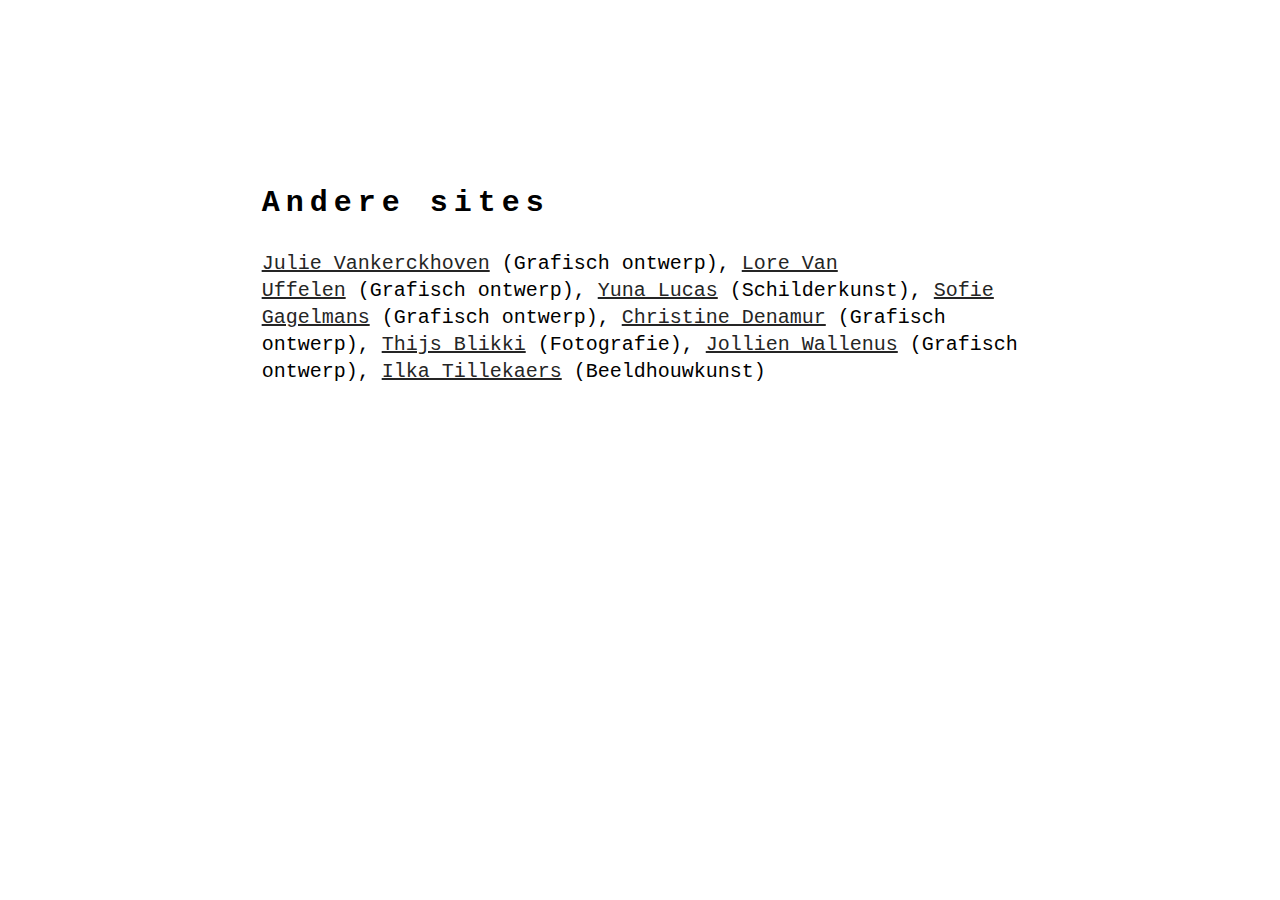
==== commit c1cddbbe: "aanpassing_1" ====
--- a/anderen.html
+++ b/anderen.html
@@ -14,26 +14,26 @@
   <link rel="stylesheet" href="assets/mobirise/css/style.css">
   <link rel="stylesheet" href="assets/mobirise/css/mbr-additional.css" type="text/css">
   
-  
+  <link rel="stylesheet" href="aanpassingen.css">
   <!-- Paste any valid HTML code here. The code will be inserted to the end of <head> section, right before </head> -->
 </head>
 <body>
 
 <!-- Google Analytics -->
-<script>
-  (function(i,s,o,g,r,a,m){i['GoogleAnalyticsObject']=r;i[r]=i[r]||function(){
-  (i[r].q=i[r].q||[]).push(arguments)},i[r].l=1*new Date();a=s.createElement(o),
-  m=s.getElementsByTagName(o)[0];a.async=1;a.src=g;m.parentNode.insertBefore(a,m)
-  })(window,document,'script','//www.google-analytics.com/analytics.js','ga');
-
-  ga('create', 'UA-74519017-2', 'auto');
-  ga('send', 'pageview');
-
+<script>
+  (function(i,s,o,g,r,a,m){i['GoogleAnalyticsObject']=r;i[r]=i[r]||function(){
+  (i[r].q=i[r].q||[]).push(arguments)},i[r].l=1*new Date();a=s.createElement(o),
+  m=s.getElementsByTagName(o)[0];a.async=1;a.src=g;m.parentNode.insertBefore(a,m)
+  })(window,document,'script','//www.google-analytics.com/analytics.js','ga');
+
+  ga('create', 'UA-74519017-2', 'auto');
+  ga('send', 'pageview');
+
 </script>
 <!-- /Google Analytics -->
 
 
-<section class="engine"><a rel="nofollow" href="https://mobirise.com">Mobirise offline website builder+<section class="engine"><a rel="nofollow" href="https://mobirise.com">Mobirise offline website builder
 </a></section>
 <section class="mbr-navbar mbr-navbar--freeze mbr-navbar--absolute mbr-navbar--transparent mbr-navbar--auto-collapse" id="menu-96">
     <div class="mbr-navbar__section mbr-section">
--- a/aanpassingen.css
+++ b/aanpassingen.css
@@ -0,0 +1,128 @@
+
+body,
+
+#menu-48 .mbr-navbar__items a {font-family: 'verdana', sans-serif;
+								font-size: 14px;
+								color:black;
+							
+}
+
+#menu-24 .mbr-navbar__items a {font-family: 'verdana', sans-serif;
+								font-size: 14px;
+								color:black;
+}
+
+#menu-72 .mbr-navbar__items a {font-family: 'verdana', sans-serif;
+								font-size: 14px;
+								color:#FFFFFF;
+}
+
+#menu-96 .mbr-navbar__items a {font-family: 'verdana', sans-serif;
+								font-size: 14px;
+								color:white;				
+}
+
+
+
+.mbr-buttons {margin-left: -50px;
+				margin-top:5px;
+	
+}
+
+#header4-66 P {font-family: 'courier', sherif;
+				font-size: 18px;
+				text-align:left;
+				margin-left: 180px;
+				}
+
+#header4-66 H1 {font-family: 'courier', sherif;
+				font-size: 30px;
+				text-align:left;
+				margin-left: 180px;
+				
+}
+
+#slider2-39 P {font-family: 'courier', sans-serif;
+				font-size: 15px;  
+				margin-left:60px;
+
+}
+
+#slider-34 P {font-family: 'courier', sans-serif;
+ 			 font-size: 18px;
+			 margin-left:180px;
+}
+
+#slider2-34 P {font-family: 'courier', sans-serif;
+ 			 font-size: 18px;
+			 margin-left:80px;
+}
+
+#slider2-42 P {font-family: 'courier', sans-serif;
+ 			 font-size: 18px;
+			 margin-left:80px;
+}
+
+#slider-36 P {font-family: 'courier', sans-serif;
+ 			 font-size: 18px;
+			 margin-left:80px;
+			 
+}
+
+#slider2-36 P {font-family: 'courier', sans-serif;
+ 			 font-size: 18px;
+			 margin-left:80px;
+			 
+}
+
+#slider-37 P {font-family: 'courier', sans-serif;
+ 			 font-size: 18px;
+			 margin-left:180px;
+			 
+}
+
+#image1-39 P {font-family: 'courier', sans-serif;
+ 			font-size: 18px;
+}
+#image1-27 P {font-family: 'courier', sans-serif;
+ 				font-size: 18px;
+}
+#slider-38 P {font-family: 'courier', sans-serif;
+  				font-size: 18px;
+				margin-left:180px;
+
+}
+
+#slider2-39 P {font-family: 'courier', sans-serif;
+				font-size: 18px;
+				
+	}
+	
+#slider-39 P {font-family: 'courier', sans-serif;
+				font-size: 18px;
+				margin-left:180px;
+	}
+	
+#content5-41 .mbr-article P {
+  font-family: 'courier', serif;
+  font-size: 20px;
+ 
+}	
+
+#content5-41 .mbr-header .mbr-header__text {
+  font-family: 'courier', serif;
+  font-size:30px;
+}	
+
+.mbr-slider .carousel-control {
+	border: 0px;
+}
+	
+.carousel-control {
+	color: #1F1F1F;	
+}
+	
+.mbr-footer {font-family: 'verdana', sans-serif;
+				font-size: 10px;
+}
+
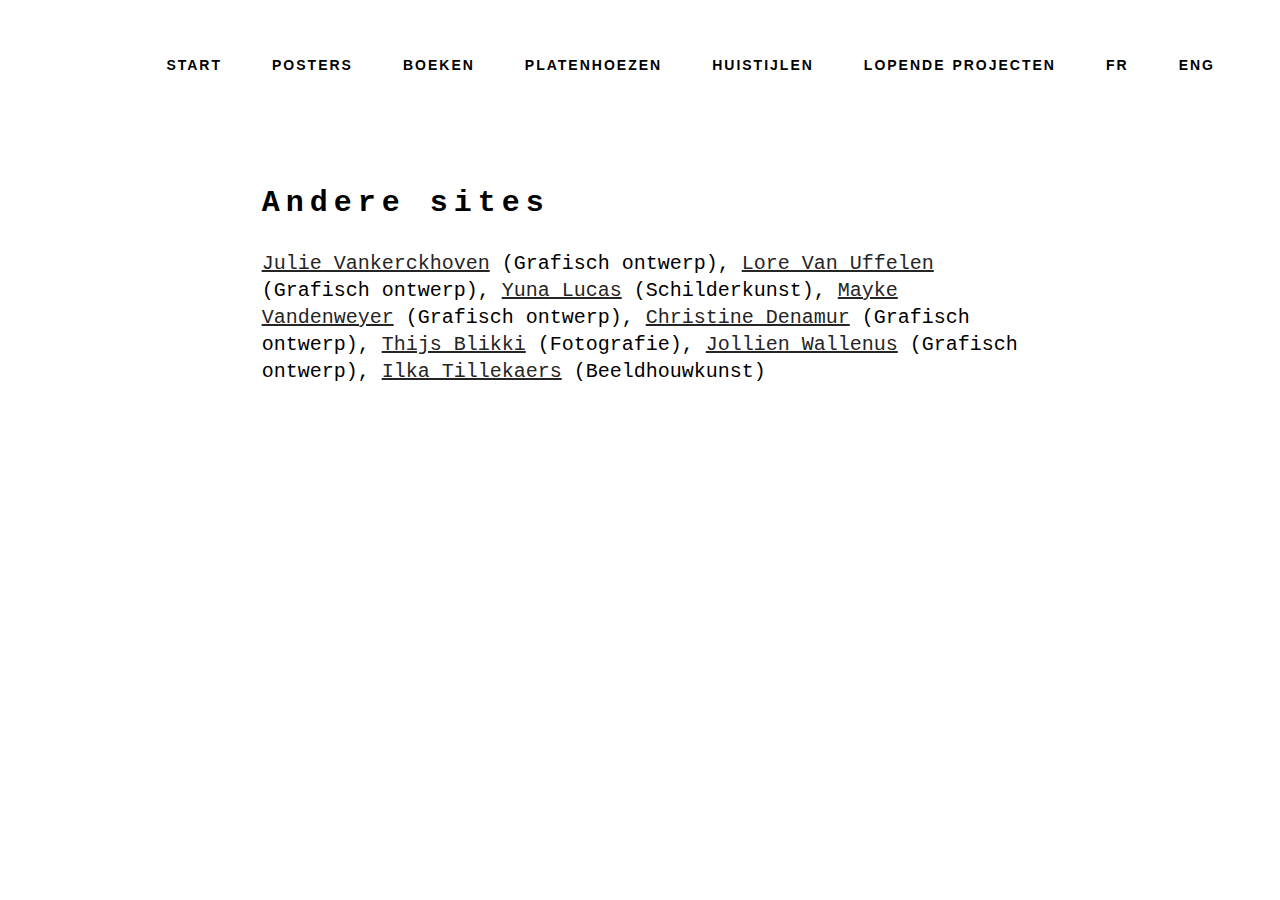
==== commit 4e716591: "aanpassingen16.05" ====
--- a/anderen.html
+++ b/anderen.html
@@ -33,9 +33,9 @@
 <!-- /Google Analytics -->
 
 
-<section class="engine"><a rel="nofollow" href="https://mobirise.com">Mobirise offline website builder
+<section class="engine"><a rel="nofollow" href="https://mobirise.com">Mobirise bootstrap layout builder
 </a></section>
-<section class="mbr-navbar mbr-navbar--freeze mbr-navbar--absolute mbr-navbar--transparent mbr-navbar--auto-collapse" id="menu-96">
+<section class="mbr-navbar mbr-navbar--freeze mbr-navbar--absolute mbr-navbar--transparent mbr-navbar--auto-collapse" id="menu-33">
     <div class="mbr-navbar__section mbr-section">
         <div class="mbr-section__container container">
             <div class="mbr-navbar__container">
@@ -43,7 +43,7 @@
                 <div class="mbr-navbar__hamburger mbr-hamburger text-white"><span class="mbr-hamburger__line"></span></div>
                 <div class="mbr-navbar__column mbr-navbar__menu">
                     <nav class="mbr-navbar__menu-box mbr-navbar__menu-box--inline-right">
-                        <div class="mbr-navbar__column"><ul class="mbr-navbar__items mbr-navbar__items--right mbr-buttons mbr-buttons--freeze mbr-buttons--right btn-decorator mbr-buttons--active mbr-buttons--only-links"><li class="mbr-navbar__item"><a class="mbr-buttons__link btn text-black" href="index.html">START</a></li> <li class="mbr-navbar__item"><a class="mbr-buttons__link btn text-black" href="poster.html">POSTERS</a></li>  <li class="mbr-navbar__item"><a class="mbr-buttons__link btn text-black" href="books.html">BOEKEN</a></li>  <li class="mbr-navbar__item"><a class="mbr-buttons__link btn text-black" href="sleeves.html">PLATENHOEZEN</a></li>  <li class="mbr-navbar__item"><a class="mbr-buttons__link btn text-black" href="identities.html">HUISTIJLEN</a></li> <li class="mbr-navbar__item"><a class="mbr-buttons__link btn text-black" href="WIP.html">LOPENDE PROJECTEN</a></li> <li class="mbr-navbar__item"><a class="mbr-buttons__link btn text-black" href="http://googledrive.com/host/0By2WF0b15Z8oT1AxMkpIQ1lucEk/">FR</a></li> <li class="mbr-navbar__item"><a class="mbr-buttons__link btn text-black" href="http://googledrive.com/host/0By2WF0b15Z8oWE5uZmZIWW9nQ2M/">ENG</a></li>   </ul></div>
+                        <div class="mbr-navbar__column"><ul class="mbr-navbar__items mbr-navbar__items--right mbr-buttons mbr-buttons--freeze mbr-buttons--right btn-decorator mbr-buttons--active mbr-buttons--only-links"><li class="mbr-navbar__item"><a class="mbr-buttons__link btn text-black" href="index.html">START</a></li> <li class="mbr-navbar__item"><a class="mbr-buttons__link btn text-black" href="poster.html">POSTERS</a></li>  <li class="mbr-navbar__item"><a class="mbr-buttons__link btn text-black" href="books.html">BOEKEN</a></li>  <li class="mbr-navbar__item"><a class="mbr-buttons__link btn text-black" href="sleeves.html">PLATENHOEZEN</a></li>  <li class="mbr-navbar__item"><a class="mbr-buttons__link btn text-black" href="identities.html">HUISTIJLEN</a></li> <li class="mbr-navbar__item"><a class="mbr-buttons__link btn text-black" href="WIP.html">LOPENDE PROJECTEN</a></li> <li class="mbr-navbar__item"><a class="mbr-buttons__link btn text-black" href="http://cthms.github.io/publication_fr/">FR</a></li> <li class="mbr-navbar__item"><a class="mbr-buttons__link btn text-black" href="http://cthms.github.io/publication_eng/">ENG</a></li>   </ul></div>
                         
                     </nav>
                 </div>
@@ -52,7 +52,7 @@
     </div>
 </section>
 
-<section class="mbr-section mbr-section--relative mbr-section--fixed-size mbr-after-navbar" id="content5-41" style="background-color: rgb(255, 255, 255);">
+<section class="mbr-section mbr-section--relative mbr-section--fixed-size mbr-after-navbar" id="content5-36" style="background-color: rgb(255, 255, 255);">
     
     <div class="mbr-section__container container mbr-section__container--first">
         <div class="mbr-header mbr-header--wysiwyg row">
@@ -64,7 +64,7 @@
     </div>
     <div class="mbr-section__container container mbr-section__container--last">
         <div class="row">
-            <div class="mbr-article mbr-article--wysiwyg col-sm-8 col-sm-offset-2"><p><a href="http://googledrive.com/host/0B40etFtfSsgKYVdvWEMwTUlPTjA/" class="text-black">Julie Vankerckhoven</a>&nbsp;(Grafisch ontwerp),&nbsp;<a href="http://googledrive.com/host/0BzBnDgTHbf9EakkyWUdWSGI2VE0/" class="text-black" style="background-color: rgb(255, 255, 255);">Lore Van Uffelen</a>&nbsp;(Grafisch ontwerp),&nbsp;<a href="http://googledrive.com/host/0B1Ap_872O3h1dFRiYXg4SzlnN1E/index.html" class="text-black" style="background-color: rgb(255, 255, 255);">Yuna Lucas</a>&nbsp;(Schilderkunst),&nbsp;<a href="http://googledrive.com/host/0ByvfW8Q2YKbITlZ5a3lQTzNvQk0/" class="text-black" style="background-color: rgb(255, 255, 255);">Sofie Gagelmans</a>&nbsp;(Grafisch ontwerp),&nbsp;<a href="http://googledrive.com/host/0B0OAJ77jzOmremhWd1pzX2JUZTA/" class="text-black" style="background-color: rgb(255, 255, 255);">Christine Denamur</a>&nbsp;(Grafisch ontwerp),&nbsp;<a href="http://googledrive.com/host/0B50n20H9EV8lZUVIYnI2T0JDV2M/" class="text-black" style="background-color: rgb(255, 255, 255);">Thijs Blikki</a>&nbsp;(Fotografie),&nbsp;<a href="http://googledrive.com/host/0B2DAvdev2nT2UUxyZjQyX3RVWkk/" class="text-black" style="background-color: rgb(255, 255, 255);">Jollien Wallenus</a>&nbsp;(Grafisch ontwerp),&nbsp;<a href="http://googledrive.com/host/0B8Ku-3Mj_hXwWnlLU29EaWFSZ1E/index.html" class="text-black" style="background-color: rgb(255, 255, 255);">Ilka Tillekaers</a>&nbsp;(Beeldhouwkunst)&nbsp;</p><p><br></p><p><br></p></div>
+            <div class="mbr-article mbr-article--wysiwyg col-sm-8 col-sm-offset-2"><a href="https://48ecfd7d7ddf50715ba84f981d1be45c002000c4.googledrive.com/host/0B40etFtfSsgKYVdvWEMwTUlPTjA/" class="text-black">Julie Vankerckhoven</a> (Grafisch ontwerp), <a href="http://5b0ad9f9a8a91b1a2b1c47e43d58cf2a6bf49c70.googledrive.com/host/0BzBnDgTHbf9EakkyWUdWSGI2VE0" class="text-black">Lore Van Uffelen</a> (Grafisch ontwerp), <a href="https://0aa815378eb1e8cd502418f1c4808a6ead4abbcd.googledrive.com/host/0B1Ap_872O3h1dFRiYXg4SzlnN1E/index.html" class="text-black">Yuna Lucas</a> (Schilderkunst), <a href="https://c27b020f9c92473c2396913c78fe0442db08f7c6.googledrive.com/host/0B_Vg-L0_XECpMjhJY3ZmUlBfOXc/" class="text-black">Mayke Vandenweyer</a> (Grafisch ontwerp), <a href="https://f487e122e2523626a55fa89b3d8dd40d912be96e.googledrive.com/host/0B0OAJ77jzOmremhWd1pzX2JUZTA/" class="text-black">Christine Denamur</a> (Grafisch ontwerp), <a href="https://1895c6c64b6a5bd431438fcf9591a3192ef527f0.googledrive.com/host/0B50n20H9EV8lZUVIYnI2T0JDV2M/" class="text-black">Thijs Blikki</a> (Fotografie), <a href="https://8ee5a9a313e600f21ad776bea48288fda7037fe2.googledrive.com/host/0B2DAvdev2nT2UUxyZjQyX3RVWkk/" class="text-black">Jollien Wallenus</a> (Grafisch ontwerp), <a href="https://e489aca96ffce32878017deece5d312a9ae0cea8.googledrive.com/host/0B8Ku-3Mj_hXwWnlLU29EaWFSZ1E/index.html" class="text-black">Ilka Tillekaers</a> (Beeldhouwkunst)&nbsp;</div>
         </div>
     </div>
     
--- a/assets/mobirise/css/mbr-additional.css
+++ b/assets/mobirise/css/mbr-additional.css
@@ -37,6 +37,7 @@
 
 
 
+
 #menu-24 .mbr-brand__name {
   font-size: 16px;
 }
@@ -47,21 +48,26 @@
   font-family: 'Lato', sans-serif;
   font-size: 16px;
 }
+#slider2-33 P {
+  font-family: 'Lora', serif;
+  text-align: left;
+  color: #000000;
+}
+#slider-37 P {
+  text-align: left;
+  font-family: 'Lora', serif;
+}
+#image1-39 P {
+  color: #1f2878;
+  font-family: 'Lora', serif;
+  font-size: 12px;
+}
 #slider2-39 P {
   color: #000000;
   font-family: 'Lora', serif;
   font-size: 21px;
   text-align: left;
 }
-#slider-37 P {
-  text-align: left;
-  font-family: 'Lora', serif;
-}
-#image1-39 P {
-  color: #1f2878;
-  font-family: 'Lora', serif;
-  font-size: 12px;
-}
 #image1-27 P {
   font-family: 'Lora', serif;
   font-size: 12px;
@@ -158,46 +164,52 @@
 }
 
 
-#menu-96 .mbr-brand__name {
-  font-size: 16px;
-}
-#menu-96.mbr-navbar--stuck .mbr-navbar__section {
-  background: #ffffff;
-}
-#menu-96 .mbr-navbar__items a {
-  font-family: 'Lato', sans-serif;
-  font-size: 16px;
-}
-#slider2-36 P {
-  font-family: 'Lora', serif;
-  text-align: left;
-}
-
-
-
-#menu-96 .mbr-brand__name {
-  font-size: 16px;
-}
-#menu-96.mbr-navbar--stuck .mbr-navbar__section {
-  background: #ffffff;
-}
-#menu-96 .mbr-navbar__items a {
-  font-family: 'Lato', sans-serif;
-  font-size: 16px;
-}
-#content5-41 .mbr-header .mbr-header__text {
-  text-align: left;
-  color: #000000;
-  font-family: 'Lora', serif;
-}
-#content5-41 .mbr-header .mbr-header__subtext {
+
+#menu-34 .mbr-brand__name {
+  font-size: 16px;
+}
+#menu-34.mbr-navbar--stuck .mbr-navbar__section {
+  background: #ffffff;
+}
+#menu-34 .mbr-navbar__items a {
+  font-family: 'Lato', sans-serif;
+  font-size: 16px;
+}
+#slider2-39 P {
+  font-family: 'Lora', serif;
+  text-align: left;
+  color: #000000;
+}
+#slider2-37 P {
+  text-align: left;
+  font-family: 'Lora', serif;
+  font-size: 21px;
+  color: #000000;
+}
+
+
+
+#menu-33 .mbr-brand__name {
+  font-size: 16px;
+}
+#menu-33.mbr-navbar--stuck .mbr-navbar__section {
+  background: #ffffff;
+}
+#menu-33 .mbr-navbar__items a {
+  font-family: 'Lato', sans-serif;
+  font-size: 16px;
+}
+#content5-36 .mbr-header .mbr-header__text {
+  text-align: left;
+  color: #000000;
+  font-family: 'Lora', serif;
+}
+#content5-36 .mbr-header .mbr-header__subtext {
   text-align: center;
   color: #fff;
 }
-#content5-41 .mbr-article {
-  color: #000000;
-}
-#content5-41 .mbr-article P {
-  font-family: 'Lora', serif;
-  font-size: 18px;
-}
+#content5-36 .mbr-article {
+  color: #000000;
+  font-family: 'Lora', serif;
+  font-size: 21px;
+}
--- a/aanpassingen.css
+++ b/aanpassingen.css
@@ -22,6 +22,10 @@
 								color:white;				
 }
 
+#menu-33 .mbr-navbar__items a {font-family: 'verdana', sans-serif;
+								font-size: 14px;
+								color:black;				
+}
 
 
 .mbr-buttons {margin-left: -50px;
@@ -46,6 +50,12 @@
 				font-size: 15px;  
 				margin-left:60px;
 
+}
+
+#slider2-33 P {
+  font-family: 'courier', sans-serif;
+				font-size: 18px;  
+				margin-left:60px;
 }
 
 #slider-34 P {font-family: 'courier', sans-serif;
@@ -114,12 +124,24 @@
   font-size:30px;
 }	
 
+#content5-36 .mbr-article {
+  font-family: 'courier', serif;
+  font-size: 20px
+}
+
+#content5-36 .mbr-header .mbr-header__text {
+ font-family: 'courier', serif;
+  font-size:30px;
+}
+
+
 .mbr-slider .carousel-control {
 	border: 0px;
 }
 	
 .carousel-control {
-	color: #1F1F1F;	
+	color: #3E3E3E;
+	hover: #3E3E3E;	
 }
 	
 .mbr-footer {font-family: 'verdana', sans-serif;
